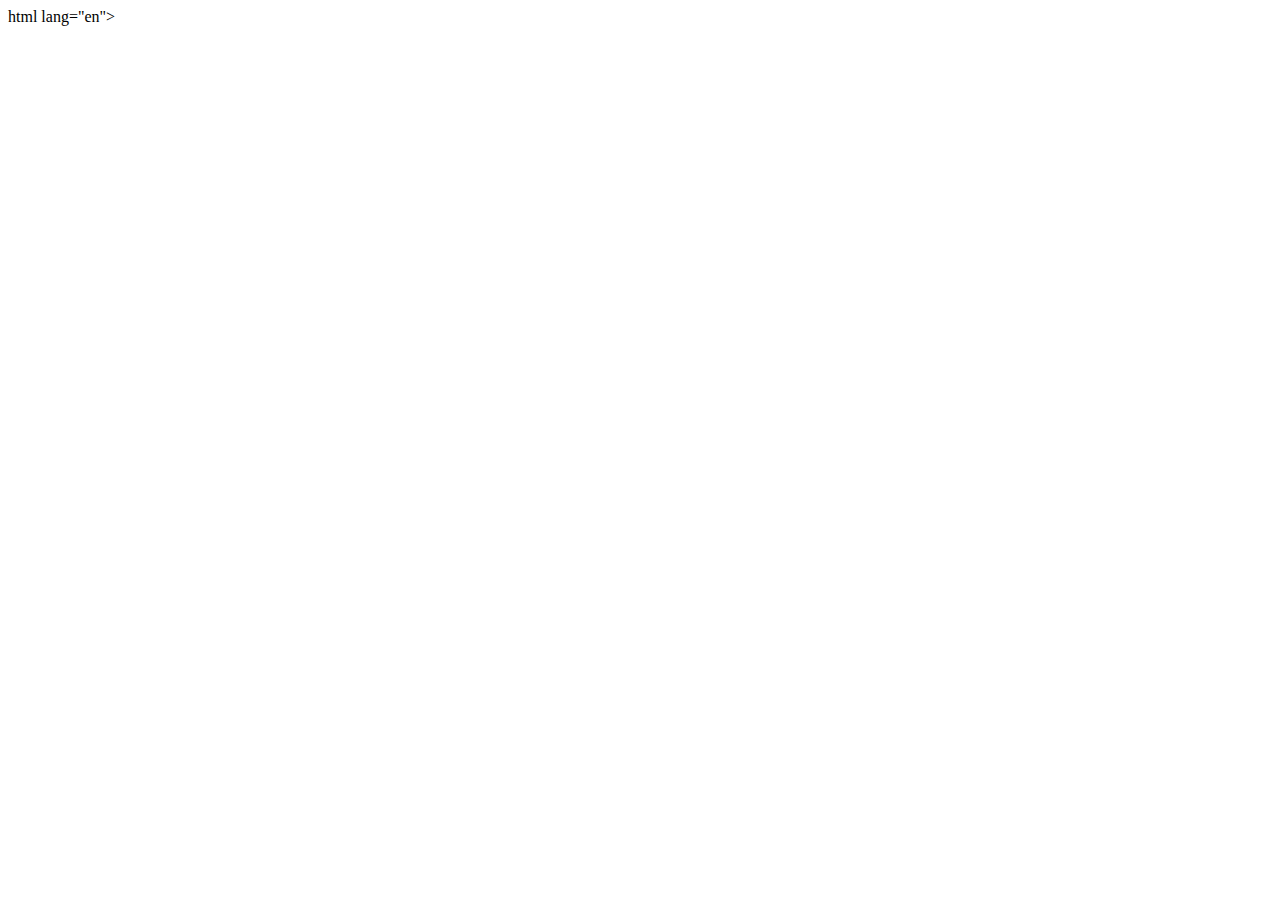
==== index.html @ 6cbc31f4 "Update index.html" ====
<!DOCTYPE html>
html lang="en">
<head>
<title>Fish Creek Animal Clinic</tite>
<meta charset="utf-8>
</head>
<body>
<header>
<h1>Fish Creek Animal Clinic</h1>
</header>
<nav>
<b>
<a href="index.html">Home</a> &nbsp;
<a href="services.html">Services</a> &nbsp;
<a href="askvet.html">Ask the Vet</a> &nbsp;
<a href="contacts.html">Contact</a>
</b>
</nav>
<main>
<h2>Proffessional , Compassionate Care for Your Pet</h2>
<p>The caring doctors and staff at Fish Creek Animal Clinic understand the special bond 
you share with your cherished pet.</p>
<dl>
<dt><strong?Years of Experience</strong><dt>
<dd>Fish Creek Veterinarians have provided personalized and compassionate care since 1984.</dd>
<dt><strong>Open Door Policy</strong></dt>
<dd>We welcome owners to stay with their pets during any medical procedure.</dd>
<dt><strong>Always Available</strong></dt>
 <dd>Our professionals sre on duty 24 hours a day , 7 days a week.</dd>
</dl>
<div>
Fish Creek Animal Clinic<br>
800 - 555 - 5555<br>
12456 Grassy Lane<br>
Fish Creek , WI 55534<br><br>
</div>
</main>
<footer>
<small><i>Copyright &copy; 2020 Fish Creek Animal Clinic<br>
<a href="mailto:leslie@acevedo.com">leslie@acevedo/com</a>
</i></small>
</footer>
</body>
</html>
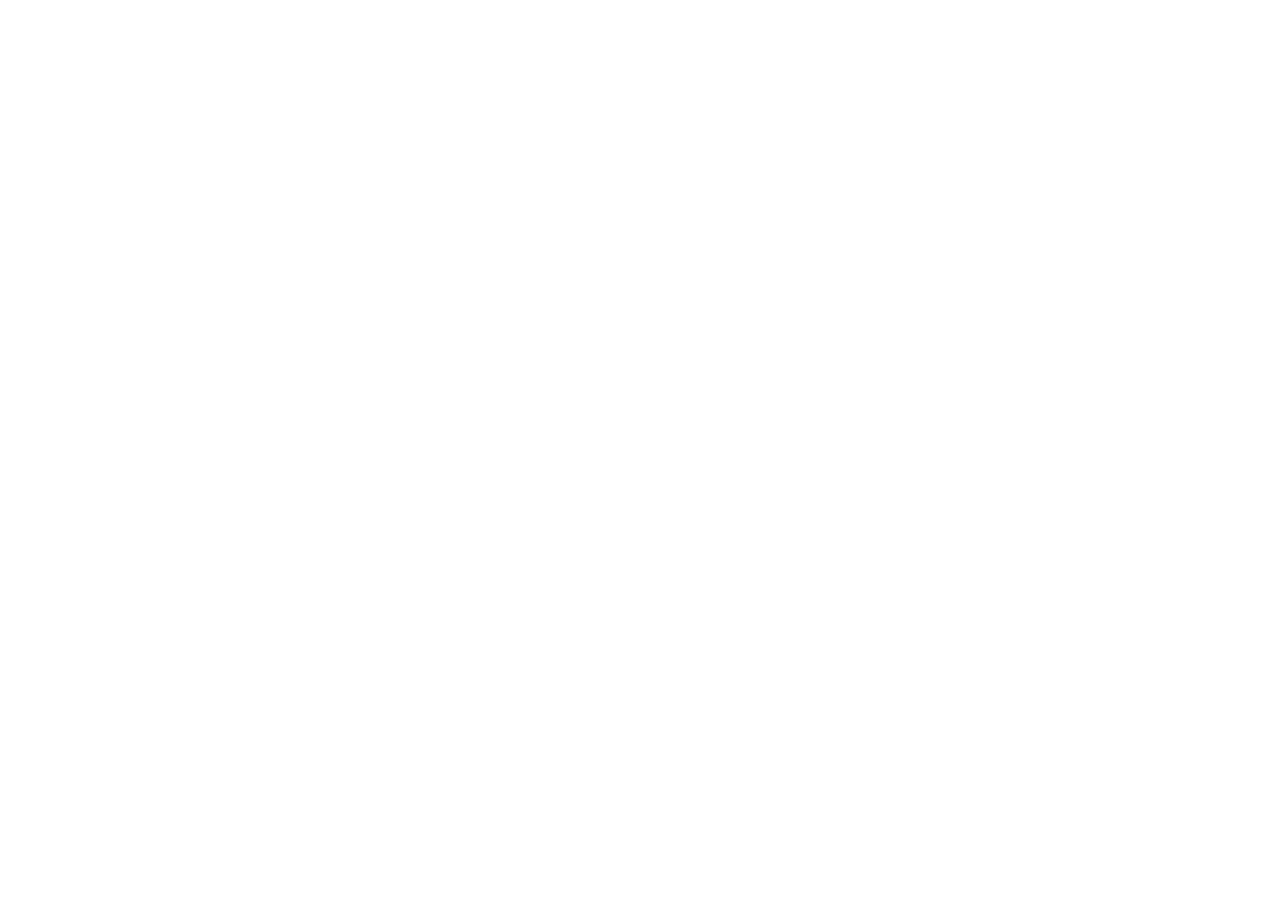
==== commit cc69fae4: "Update index.html" ====
--- a/index.html
+++ b/index.html
@@ -1,5 +1,5 @@
 <!DOCTYPE html>
-html lang="en">
+<html lang="en">
 <head>
 <title>Fish Creek Animal Clinic</tite>
 <meta charset="utf-8>
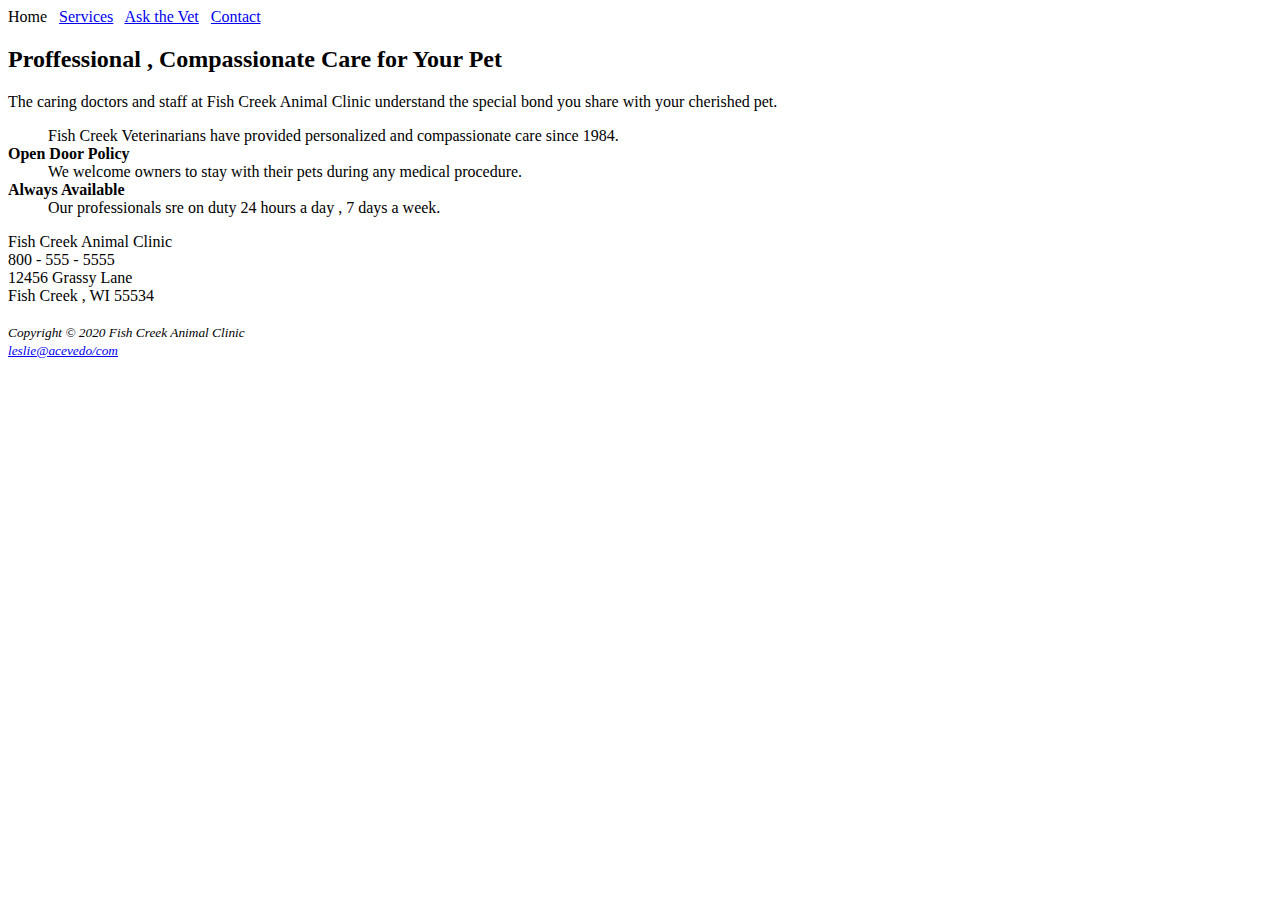
==== commit e8f26736: "Update index.html" ====
--- a/index.html
+++ b/index.html
@@ -1,7 +1,7 @@
 <!DOCTYPE html>
 <html lang="en">
 <head>
-<title>Fish Creek Animal Clinic</tite>
+<title>Fish Creek Animal Clinic</title>
 <meta charset="utf-8>
 </head>
 <body>
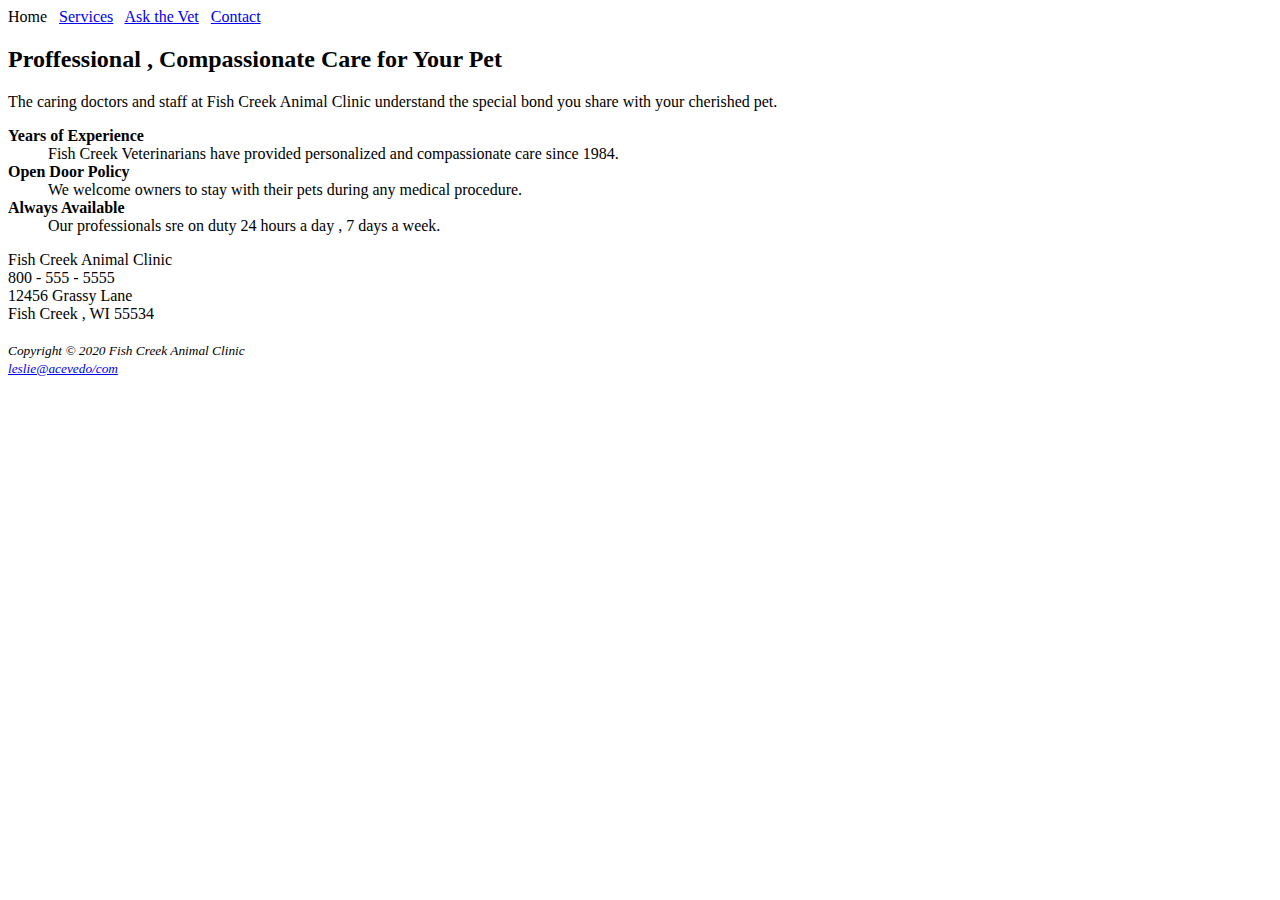
==== commit cd101225: "Update index.html" ====
--- a/index.html
+++ b/index.html
@@ -21,7 +21,7 @@
 <p>The caring doctors and staff at Fish Creek Animal Clinic understand the special bond 
 you share with your cherished pet.</p>
 <dl>
-<dt><strong?Years of Experience</strong><dt>
+<dt><strong>Years of Experience</strong><dt>
 <dd>Fish Creek Veterinarians have provided personalized and compassionate care since 1984.</dd>
 <dt><strong>Open Door Policy</strong></dt>
 <dd>We welcome owners to stay with their pets during any medical procedure.</dd>
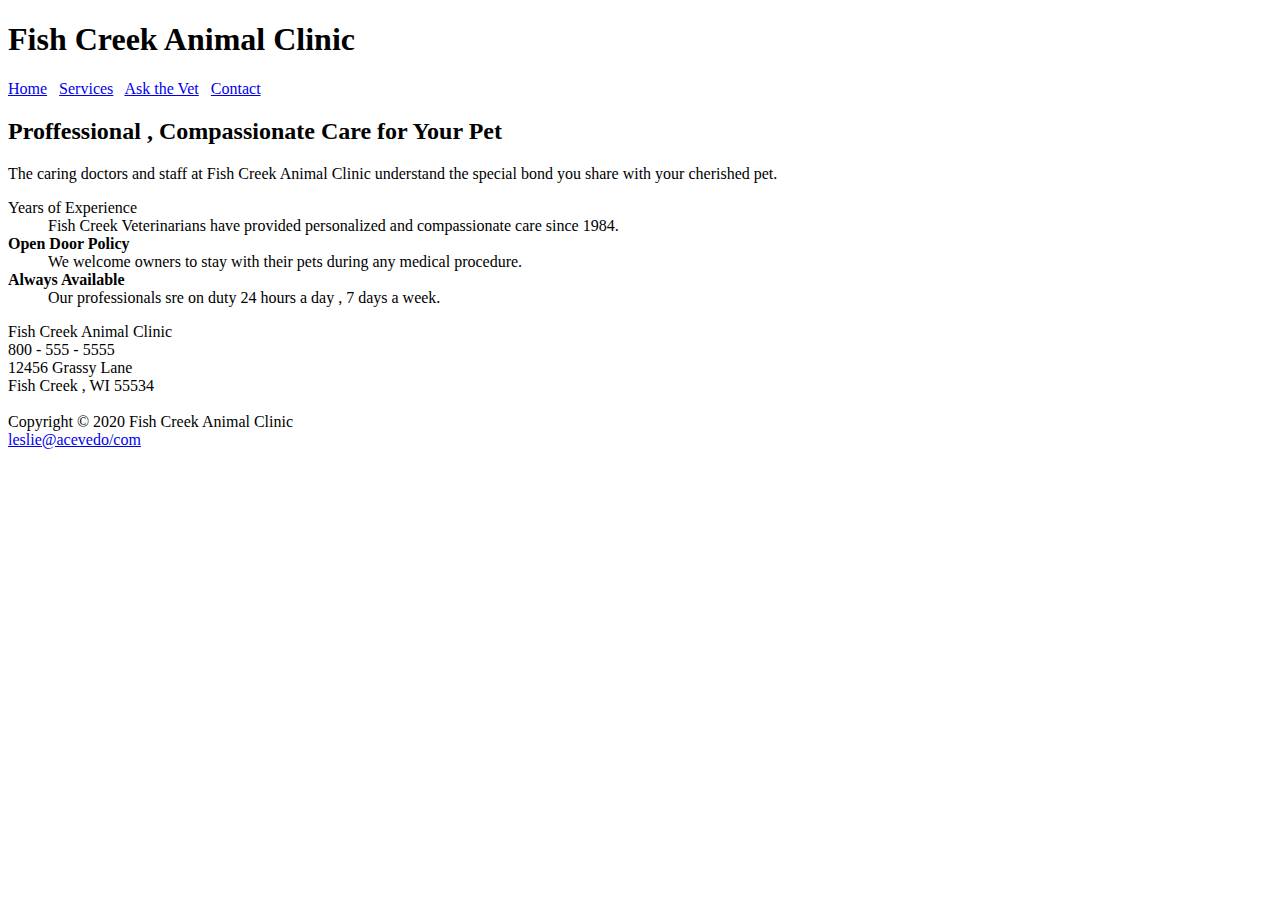
==== commit 49db9a4d: "Update index.html" ====
--- a/index.html
+++ b/index.html
@@ -3,25 +3,25 @@
 <head>
 <title>Fish Creek Animal Clinic</title>
 <meta charset="utf-8>
+<link href="fishcreek.css" rel="stylesheet">
 </head>
 <body>
+<div id="wrapper">
 <header>
 <h1>Fish Creek Animal Clinic</h1>
 </header>
 <nav>
-<b>
 <a href="index.html">Home</a> &nbsp;
 <a href="services.html">Services</a> &nbsp;
 <a href="askvet.html">Ask the Vet</a> &nbsp;
 <a href="contacts.html">Contact</a>
-</b>
 </nav>
 <main>
 <h2>Proffessional , Compassionate Care for Your Pet</h2>
 <p>The caring doctors and staff at Fish Creek Animal Clinic understand the special bond 
 you share with your cherished pet.</p>
 <dl>
-<dt><strong>Years of Experience</strong><dt>
+<dt>Years of Experience</dt>
 <dd>Fish Creek Veterinarians have provided personalized and compassionate care since 1984.</dd>
 <dt><strong>Open Door Policy</strong></dt>
 <dd>We welcome owners to stay with their pets during any medical procedure.</dd>
@@ -36,9 +36,9 @@
 </div>
 </main>
 <footer>
-<small><i>Copyright &copy; 2020 Fish Creek Animal Clinic<br>
+Copyright &copy; 2020 Fish Creek Animal Clinic<br>
 <a href="mailto:leslie@acevedo.com">leslie@acevedo/com</a>
-</i></small>
 </footer>
+</div>
 </body>
 </html>
--- a/fishcreek.css
+++ b/fishcreek.css
@@ -0,0 +1,30 @@
+body {background-color: #FFFFFF;
+color: #003366;
+font-family: Verdana, Arial, sans-serif;
+}
+#wrapper {background-color: #F0F0F0;
+margin-left: auto;
+margin-right: auto;
+width: 90%;
+}
+header {background-color: #003366;
+color: #AEC3E3;
+font-family: Georgia, "Times New Roman", serif;
+}
+h1 {line-height: 200%;
+text-indent: 1em;
+}
+h2 {font-size: 1.2em;}
+nav {font-weight: bold;}
+dt {color: #5280C5;
+font-size: 1.1em;
+font-family: Georgia, "Times New Roman", serif;
+font-weight: bold;
+}
+.category {color: #5380C5;
+font-family: Georgia, "Times New Roman", serif;
+font-weight: bold;
+}
+footer {font-size: .70em;
+font-style: italic;
+}
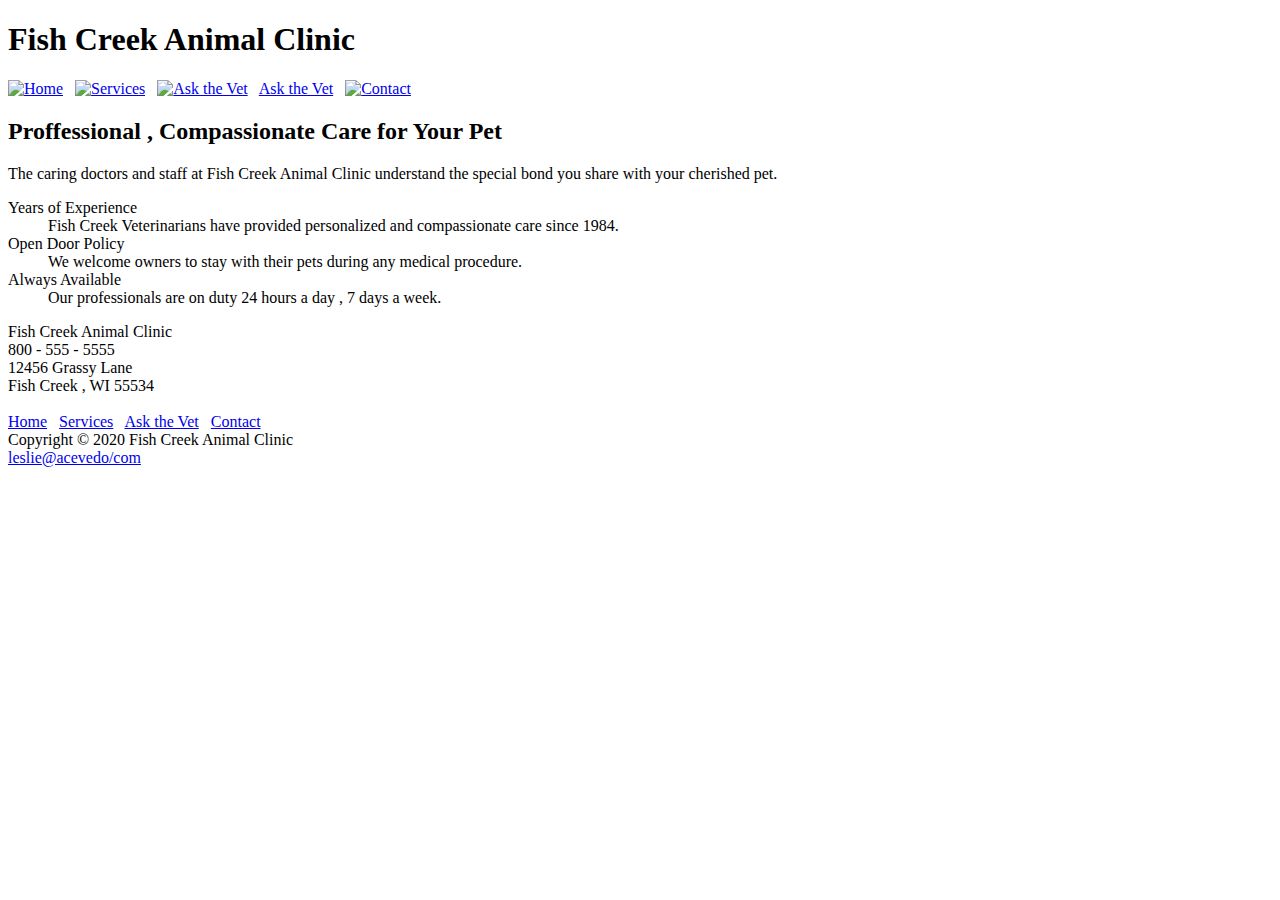
==== commit daf5d81b: "Update index.html" ====
--- a/index.html
+++ b/index.html
@@ -11,10 +11,10 @@
 <h1>Fish Creek Animal Clinic</h1>
 </header>
 <nav>
-<a href="index.html">Home</a> &nbsp;
-<a href="services.html">Services</a> &nbsp;
-<a href="askvet.html">Ask the Vet</a> &nbsp;
-<a href="contacts.html">Contact</a>
+<a href="index.html"><img src="home.gif" alt="Home" width="132" height="27"></a> &nbsp;
+<a href="services.html"><img src="services.gif" alt="Services" width="132" height="27"></a> &nbsp;
+<a href="askvet.html"><img src="askthevet.gif" alt="Ask the Vet" width="132" height="27"></a> &nbsp;                                                     <a href="askvet.html">Ask the Vet</a> &nbsp;
+<a href="contact.html"><img src="contact.gif" alt="Contact" width="132" height="27"></a> &nbsp;
 </nav>
 <main>
 <h2>Proffessional , Compassionate Care for Your Pet</h2>
@@ -22,11 +22,11 @@
 you share with your cherished pet.</p>
 <dl>
 <dt>Years of Experience</dt>
-<dd>Fish Creek Veterinarians have provided personalized and compassionate care since 1984.</dd>
-<dt><strong>Open Door Policy</strong></dt>
+<dd>Fish Creek Veterinarians have provided personalized and compassionate care since 1984.</dd>                                              
+<dt>Open Door Policy</dt>
 <dd>We welcome owners to stay with their pets during any medical procedure.</dd>
-<dt><strong>Always Available</strong></dt>
- <dd>Our professionals sre on duty 24 hours a day , 7 days a week.</dd>
+<dt>Always Available</dt>
+ <dd>Our professionals are on duty 24 hours a day , 7 days a week.</dd>
 </dl>
 <div>
 Fish Creek Animal Clinic<br>
@@ -36,6 +36,12 @@
 </div>
 </main>
 <footer>
+<nav>    
+<a href="index.html">Home</a> &nbsp;
+<a href="services.html">Services</a> &nbsp;  
+<a href="askvet.html">Ask the Vet</a> &nbsp;
+<a href="contact.html">Contact</a> &nbsp;
+</nav> 
 Copyright &copy; 2020 Fish Creek Animal Clinic<br>
 <a href="mailto:leslie@acevedo.com">leslie@acevedo/com</a>
 </footer>
--- a/fishcreek.css
+++ b/fishcreek.css
@@ -1,30 +1,59 @@
-body {background-color: #FFFFFF;
+body {
+background-color: #FFFFFF;
 color: #003366;
 font-family: Verdana, Arial, sans-serif;
 }
-#wrapper {background-color: #F0F0F0;
+#wrapper {
+background-color: #F0F0F0;
 margin-left: auto;
 margin-right: auto;
 width: 90%;
+min-width: 700px;
 }
-header {background-color: #003366;
-color: #AEC3E3;
-font-family: Georgia, "Times New Roman", serif;
+header {
+background-color: #003366;
+background-image: url(fishcreeklogo.gif);
+background-position: center;
+background-repeat: no-repeat;
+color: #F0F0F0;
+font-family: Georgia, "Time new roman", serif;
+padding: 1em;
+text align: center;
 }
-h1 {line-height: 200%;
-text-indent: 1em;
+h2 {
+font-size: 1.2em;
+text-shadow: 1px 1px 1px #777;
 }
-h2 {font-size: 1.2em;}
-nav {font-weight: bold;}
-dt {color: #5280C5;
+nav {
+background-color: #5280C5;
+font-weight: bold;
+padding: .5em;
+text-align: center;
+}
+main {
+padding-left: 2em;
+padding-right: 2em;
+}
+dt {
+color: #5280C5
 font-size: 1.1em;
-font-family: Georgia, "Times New Roman", serif;
+font-family: Georgia, "Time new roman", serif;
 font-weight: bold;
 }
-.category {color: #5380C5;
-font-family: Georgia, "Times New Roman", serif;
+.category {
+color: #5380C5;
+font-family: Georgia, "Time new roman", serif;
 font-weight: bold;
 }
-footer {font-size: .70em;
+footer {
+background-color: #AEC3E3;
+font-size: .70em;
 font-style: italic;
+padding-bottom: .5em;
+text-align: center;
 }
+footer nav {
+background-color: #F0F0F0;
+font-size: 110%;
+padding-bottom: .5em;
+}
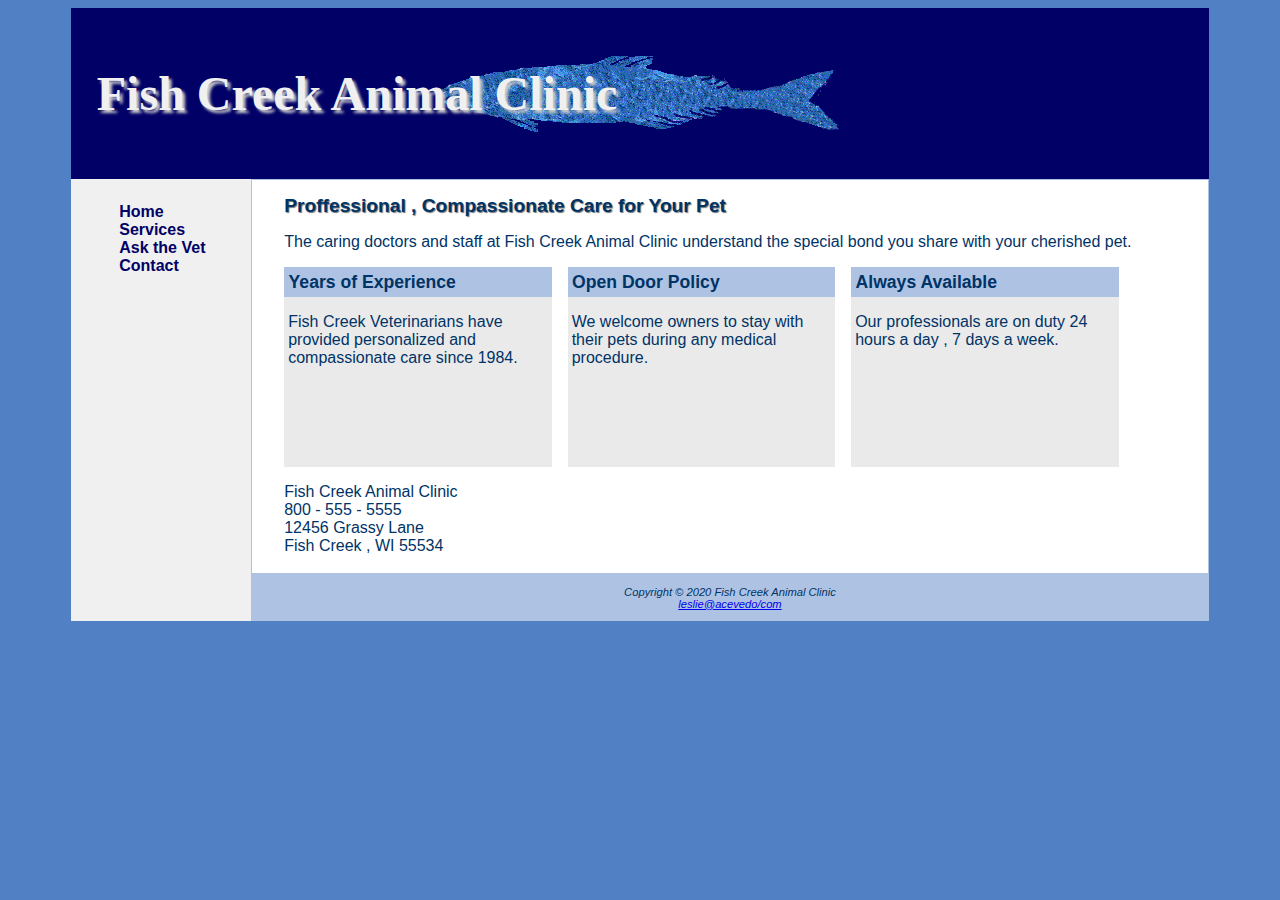
==== commit 1db7b044: "Update index.html" ====
--- a/index.html
+++ b/index.html
@@ -2,33 +2,39 @@
 <html lang="en">
 <head>
 <title>Fish Creek Animal Clinic</title>
-<meta charset="utf-8>
+<meta charset="utf-8">
 <link href="fishcreek.css" rel="stylesheet">
 </head>
 <body>
 <div id="wrapper">
 <header>
-<h1>Fish Creek Animal Clinic</h1>
+<h1><a href="index.html">Fish Creek Animal Clinic</a></h1>
 </header>
 <nav>
-<a href="index.html"><img src="home.gif" alt="Home" width="132" height="27"></a> &nbsp;
-<a href="services.html"><img src="services.gif" alt="Services" width="132" height="27"></a> &nbsp;
-<a href="askvet.html"><img src="askthevet.gif" alt="Ask the Vet" width="132" height="27"></a> &nbsp;                                                     <a href="askvet.html">Ask the Vet</a> &nbsp;
-<a href="contact.html"><img src="contact.gif" alt="Contact" width="132" height="27"></a> &nbsp;
+<ul>
+<li><a href="index.html">Home</a></li>
+<li><a href="services.html">Services</a></li>  
+<li><a href="askvet.html">Ask the Vet</a></li>
+<li><a href="contact.html">Contact</a></li>
+</ul>
 </nav>
 <main>
 <h2>Proffessional , Compassionate Care for Your Pet</h2>
 <p>The caring doctors and staff at Fish Creek Animal Clinic understand the special bond 
 you share with your cherished pet.</p>
-<dl>
-<dt>Years of Experience</dt>
-<dd>Fish Creek Veterinarians have provided personalized and compassionate care since 1984.</dd>                                              
-<dt>Open Door Policy</dt>
-<dd>We welcome owners to stay with their pets during any medical procedure.</dd>
-<dt>Always Available</dt>
- <dd>Our professionals are on duty 24 hours a day , 7 days a week.</dd>
-</dl>
-<div>
+<section>
+<h3>Years of Experience</h3>
+<p>Fish Creek Veterinarians have provided personalized and compassionate care since 1984.</p>
+</section>
+<section>
+<h3>Open Door Policy</h3>
+<p>We welcome owners to stay with their pets during any medical procedure.</p>
+</section>
+<section>
+<h3>Always Available</h3>
+<p>Our professionals are on duty 24 hours a day , 7 days a week.</p>
+</section>
+<div class="address">
 Fish Creek Animal Clinic<br>
 800 - 555 - 5555<br>
 12456 Grassy Lane<br>
@@ -36,12 +42,6 @@
 </div>
 </main>
 <footer>
-<nav>    
-<a href="index.html">Home</a> &nbsp;
-<a href="services.html">Services</a> &nbsp;  
-<a href="askvet.html">Ask the Vet</a> &nbsp;
-<a href="contact.html">Contact</a> &nbsp;
-</nav> 
 Copyright &copy; 2020 Fish Creek Animal Clinic<br>
 <a href="mailto:leslie@acevedo.com">leslie@acevedo/com</a>
 </footer>
--- a/fishcreek.css
+++ b/fishcreek.css
@@ -1,5 +1,7 @@
+* { box-sizing: border-box;}
 body {
-background-color: #FFFFFF;
+background-color: #5280C5;
+background-image: url (gadientblue.jpg);
 color: #003366;
 font-family: Verdana, Arial, sans-serif;
 }
@@ -11,8 +13,8 @@
 min-width: 700px;
 }
 header {
-background-color: #003366;
-background-image: url(fishcreeklogo.gif);
+background-color: #000066;
+background-image: url(bigfish.gif);
 background-position: center;
 background-repeat: no-repeat;
 color: #F0F0F0;
@@ -20,40 +22,77 @@
 padding: 1em;
 text align: center;
 }
+header a { text-decoration: none; }
+header a:link { color: #F0F0F0; }
+header a:visited {color: #F0F0F0; }
+header a:hover {color: #AEC3E3; }
+h1 {
+font-size: 3em;
+padding: 0.2em;
+text-shadow: 3px 3px 3px #CCC; }
 h2 {
 font-size: 1.2em;
 text-shadow: 1px 1px 1px #777;
 }
 nav {
-background-color: #5280C5;
+float: left;
 font-weight: bold;
 padding: .5em;
-text-align: center;
+width: 180px;
 }
+nav ul { list-style-type: none; }
+nav a { text-decoration: none; }
+nav a:link { color: #000066; }
+nav a:visited { color: #5280C5; }
+nav a:hover {color: #3262A3; }
 main {
+background-color: #FFF;
+border: 1px solid #AEC3E3;
+display: block;
+margin-left: 180px;
+overflow: auto;
 padding-left: 2em;
 padding-right: 2em;
 }
 dt {
-color: #5280C5
+color: #5280C5;
 font-size: 1.1em;
 font-family: Georgia, "Time new roman", serif;
 font-weight: bold;
 }
+section {
+background-color: #EAEAEA;
+float: left;
+margin-bottom: 1em;
+margin-right: 1em;
+min-height: 200px;
+padding: 0;
+width: 30%;
+}
+section h3 {
+background-color: #AEC3E3;
+font-size: 110%;
+margin-bottom: 0;
+margin-top: 0;
+padding: .25em;
+}
+section p { padding: 0 .25em .25em .25em; }
 .category {
 color: #5380C5;
 font-family: Georgia, "Time new roman", serif;
 font-weight: bold;
 }
+.address { clear: left; }
+.floatright {
+float: right;
+padding-left: 1em;
+padding-right: 1em;
+}
 footer {
 background-color: #AEC3E3;
 font-size: .70em;
 font-style: italic;
-padding-bottom: .5em;
+margin-left: 180px;
+padding: 1em;
 text-align: center;
 }
-footer nav {
-background-color: #F0F0F0;
-font-size: 110%;
-padding-bottom: .5em;
-}
